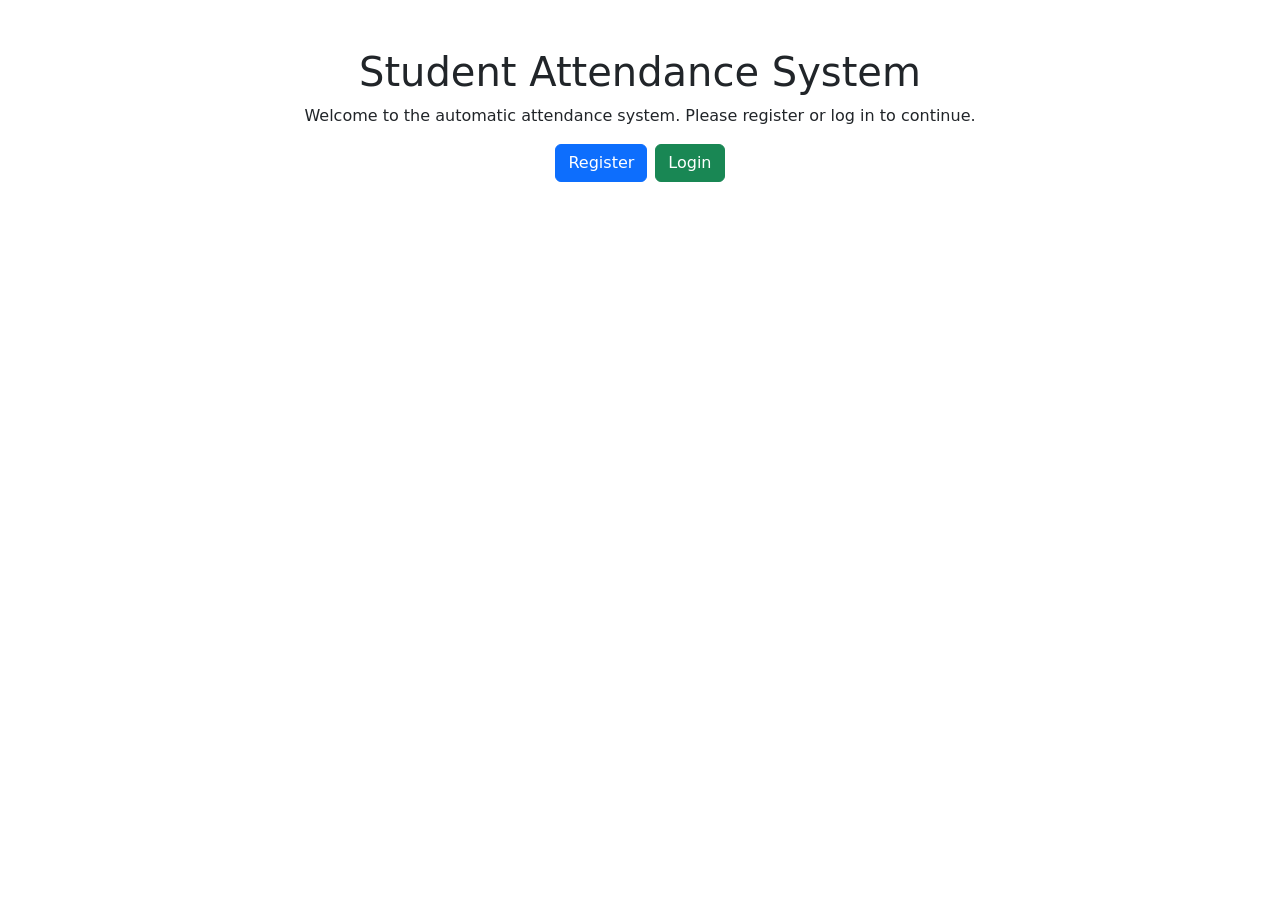
==== frontend/templates/index.html @ 678025b7 "Add files via upload" ====
<!DOCTYPE html>
<html lang="en">
  <head>
    <meta charset="UTF-8" />
    <meta name="viewport" content="width=device-width, initial-scale=1.0" />
    <title>Student Attendance System</title>
    <link
      href="https://cdn.jsdelivr.net/npm/bootstrap@5.3.0/dist/css/bootstrap.min.css"
      rel="stylesheet"
    />
  </head>
  <body>
    <div class="container mt-5">
      <h1 class="text-center">Student Attendance System</h1>
      <p class="text-center">
        Welcome to the automatic attendance system. Please register or log in to
        continue.
      </p>
      <div class="d-flex justify-content-center">
        <a href="/register" class="btn btn-primary me-2">Register</a>
        <a href="/login" class="btn btn-success">Login</a>
      </div>
    </div>
    <script src="https://cdn.jsdelivr.net/npm/bootstrap@5.3.0/dist/js/bootstrap.bundle.min.js"></script>
  </body>
</html>
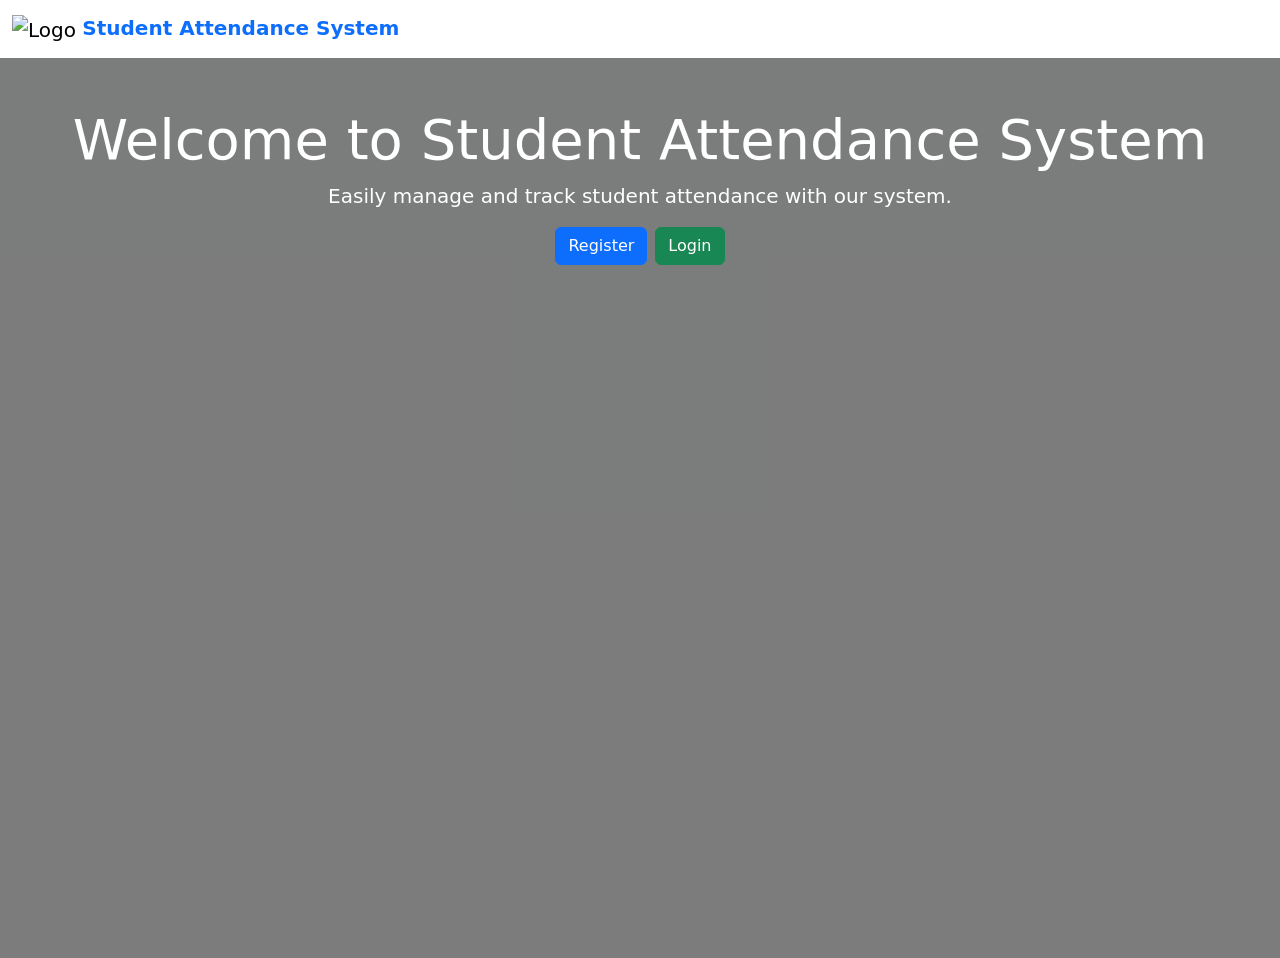
==== commit bf4455c5: "Update not" ====
--- a/frontend/templates/index.html
+++ b/frontend/templates/index.html
@@ -10,17 +10,27 @@
     />
   </head>
   <body>
-    <div class="container mt-5">
-      <h1 class="text-center">Student Attendance System</h1>
-      <p class="text-center">
-        Welcome to the automatic attendance system. Please register or log in to
-        continue.
-      </p>
+    <nav class="navbar navbar-expand-lg navbar-light bg-white">
+      <div class="container-fluid">
+      <a class="navbar-brand" href="#">
+        <img src="images/1.jpg" alt="Logo" class="img-fluid" style="max-width: 200px; height: auto;">
+        <span class="fw-bold text-primary">Student Attendance System</span>
+      </a>
+      </div>
+    </nav>
+    <div class="jumbotron text-center bg-light py-5 position-relative" style="background-image: url('images/2.jpg'); background-size: cover; background-position: center; height: 100vh;">
+      <div class="position-absolute top-0 start-0 w-100 h-100" style="background-color: rgba(0, 0, 0, 0.5);">
+      </div>
+      <div class="position-relative text-white">
+      <h1 class="display-4">Welcome to Student Attendance System</h1>
+      <p class="lead">Easily manage and track student attendance with our system.</p>
       <div class="d-flex justify-content-center">
         <a href="/register" class="btn btn-primary me-2">Register</a>
         <a href="/login" class="btn btn-success">Login</a>
       </div>
+      </div>
     </div>
+    
     <script src="https://cdn.jsdelivr.net/npm/bootstrap@5.3.0/dist/js/bootstrap.bundle.min.js"></script>
   </body>
 </html>
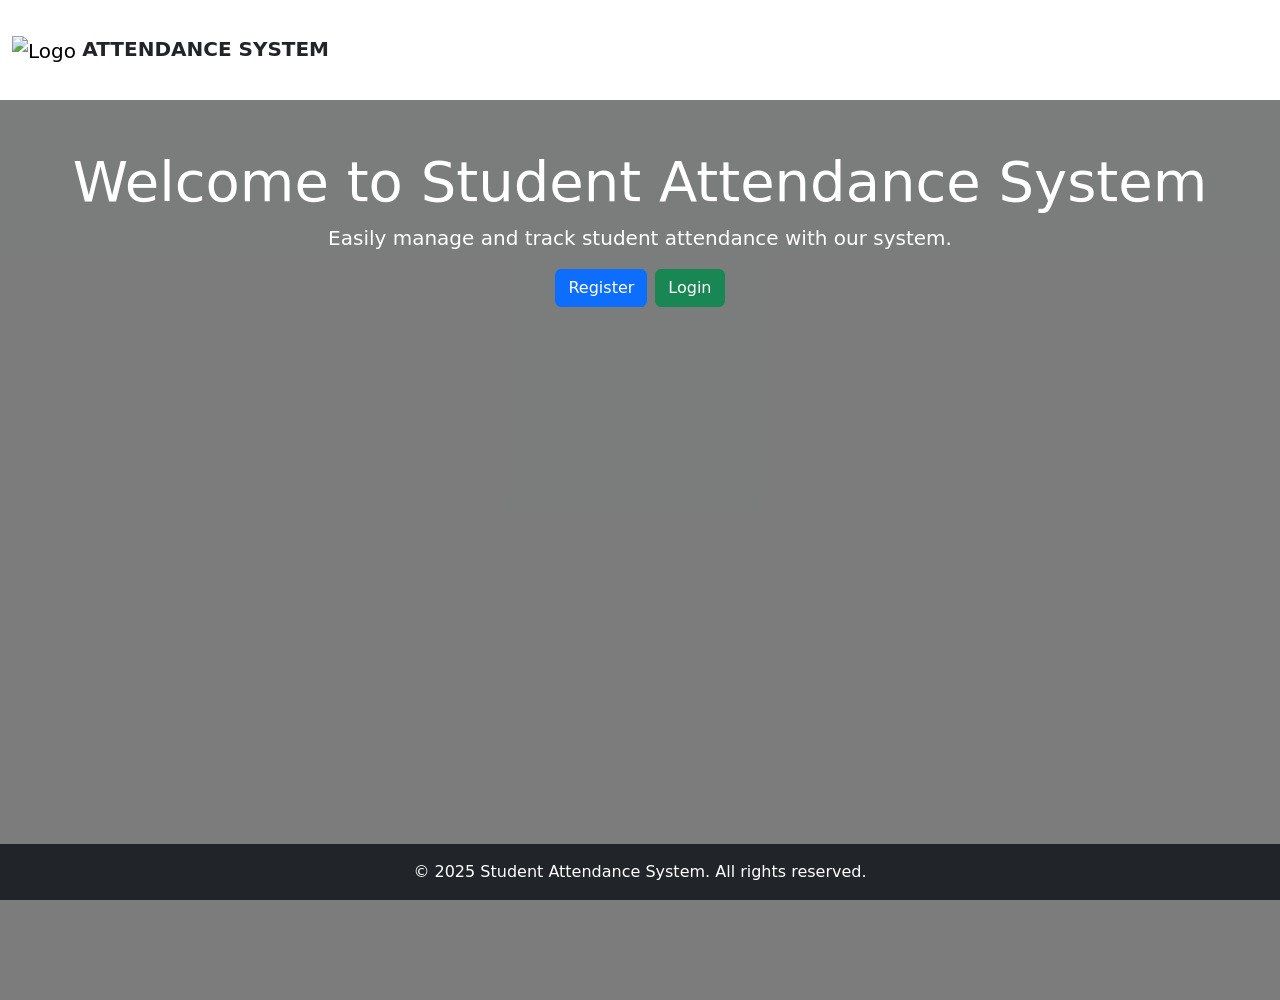
==== commit c1f71041: "update update" ====
--- a/frontend/templates/index.html
+++ b/frontend/templates/index.html
@@ -10,11 +10,11 @@
     />
   </head>
   <body>
-    <nav class="navbar navbar-expand-lg navbar-light bg-white">
+    <nav class="navbar navbar-expand-lg navbar-light bg-white" style="height: 100px;">
       <div class="container-fluid">
       <a class="navbar-brand" href="#">
-        <img src="images/1.jpg" alt="Logo" class="img-fluid" style="max-width: 200px; height: auto;">
-        <span class="fw-bold text-primary">Student Attendance System</span>
+      <img src="images/1.jpg" alt="Logo" class="img-fluid" style="max-width: 200px; height: auto;">
+      <span class="fw-bold text-dark">ATTENDANCE SYSTEM</span>
       </a>
       </div>
     </nav>
@@ -30,7 +30,14 @@
       </div>
       </div>
     </div>
-    
+    <footer class="bg-dark text-white text-center py-3 mt-auto" style="width: 100%; position:fixed; bottom:0;">
+      <div class="container">
+      <p class="mb-0">&copy; 2025 Student Attendance System. All rights reserved.</p>
+      </div>
+    </footer>
     <script src="https://cdn.jsdelivr.net/npm/bootstrap@5.3.0/dist/js/bootstrap.bundle.min.js"></script>
+  
   </body>
+  
+
 </html>
